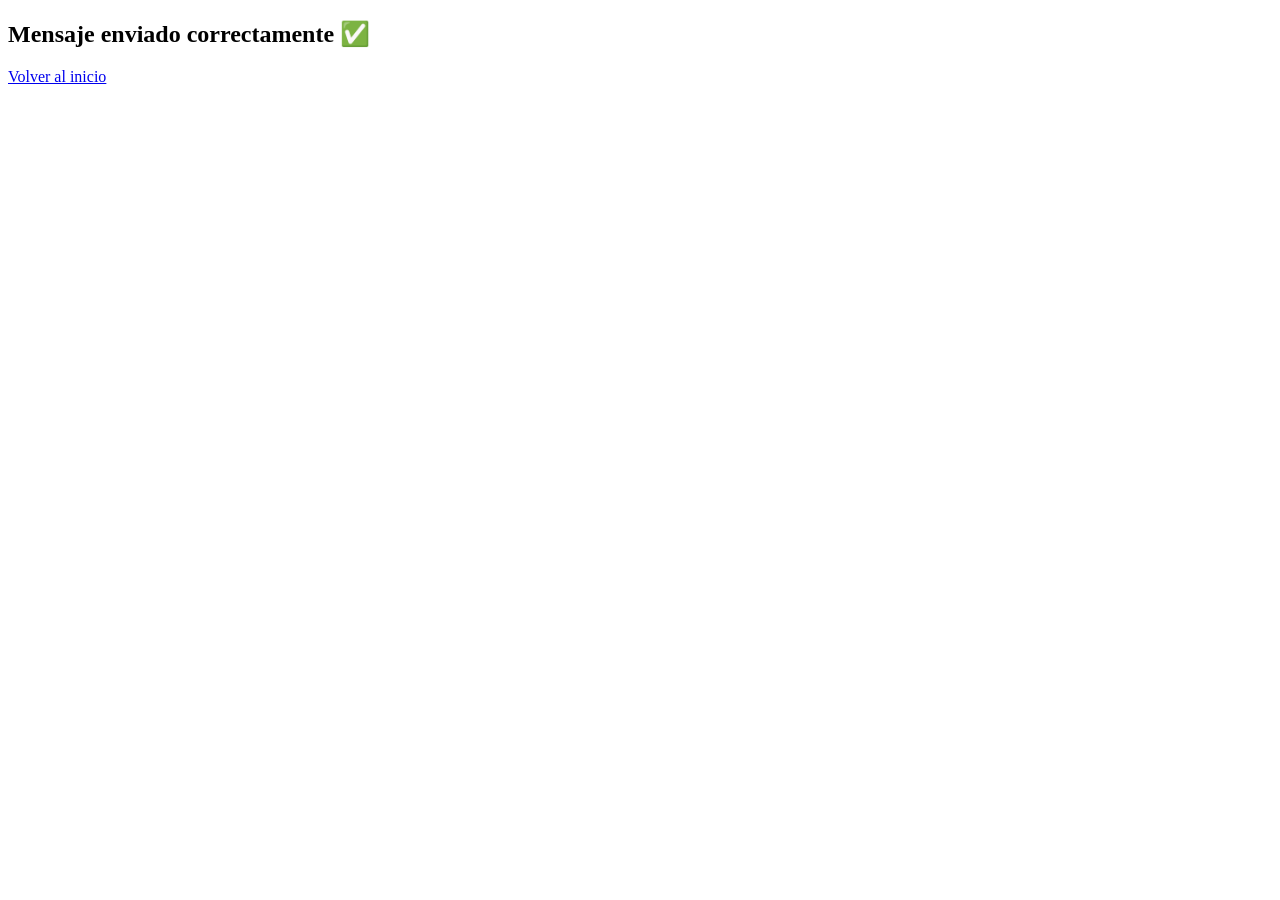
==== vinculos/enviado.html @ 2fd2dee8 "Subir Pagina" ====
<!DOCTYPE html>
<html lang="es">
<head>
  <meta charset="UTF-8">
  <title>Mensaje enviado</title>
</head>
<body>

<h2>Mensaje enviado correctamente ✅</h2>
<a href="../index.html">Volver al inicio</a>

</body>
</html>
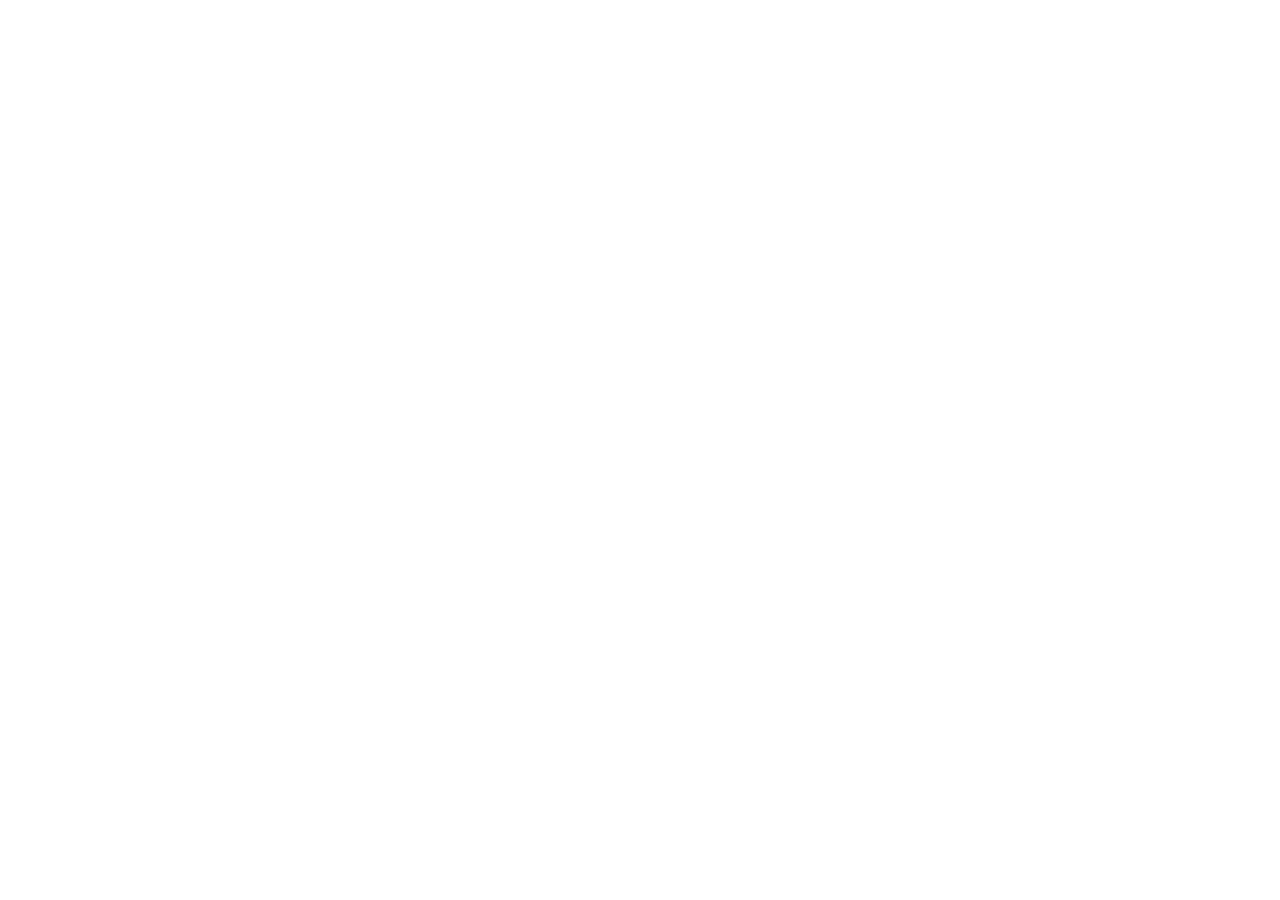
==== commit 8a1c73ab: "Actualizar" ====
--- a/vinculos/enviado.html
+++ b/vinculos/enviado.html
@@ -1,13 +1,11 @@
 <!DOCTYPE html>
-<html lang="es">
+<html>
 <head>
-  <meta charset="UTF-8">
-  <title>Mensaje enviado</title>
+	<meta charset="utf-8">
+	<meta name="viewport" content="width=device-width, initial-scale=1">
+	<title></title>
 </head>
 <body>
-
-<h2>Mensaje enviado correctamente ✅</h2>
-<a href="../index.html">Volver al inicio</a>
-
+	<script src="./config/codigo.js"></script>
 </body>
 </html>
